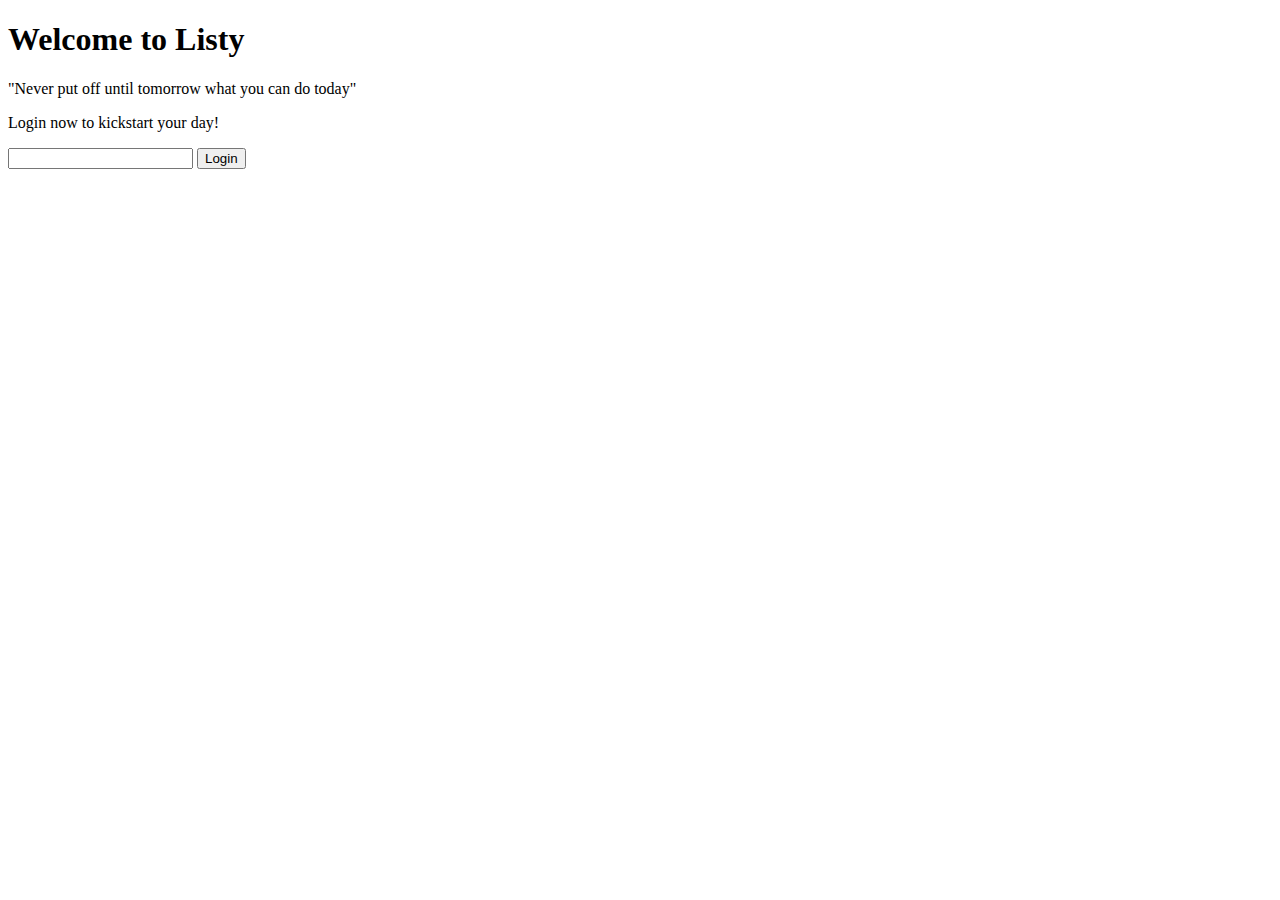
==== templates/index.html @ 38b7ecc3 "initial_flask_list_app_reads_writes_to_files" ====
<!DOCTYPE html>
<html lang="en">
<head>
    <meta charset="UTF-8">
    <meta name="viewport" content="width=device-width, initial-scale=1.0">
    <meta http-equiv="X-UA-Compatible" content="ie=edge">
    <link rel= "stylesheet" type= "text/css" href= "{{ url_for('static',filename='styles/style.css') }}">
    <title>Flask Simple List App</title>
</head>
<body>
    <h1>Welcome to Listy</h1>
    
    <p>"Never put off until tomorrow what you can do today"</p>
    
    <p>Login now to kickstart your day!</p>
    <form action="/login">
        <input type="text" name="username"/>
        <input type="submit" value="Login"/>
    </form>
</body>
</html>
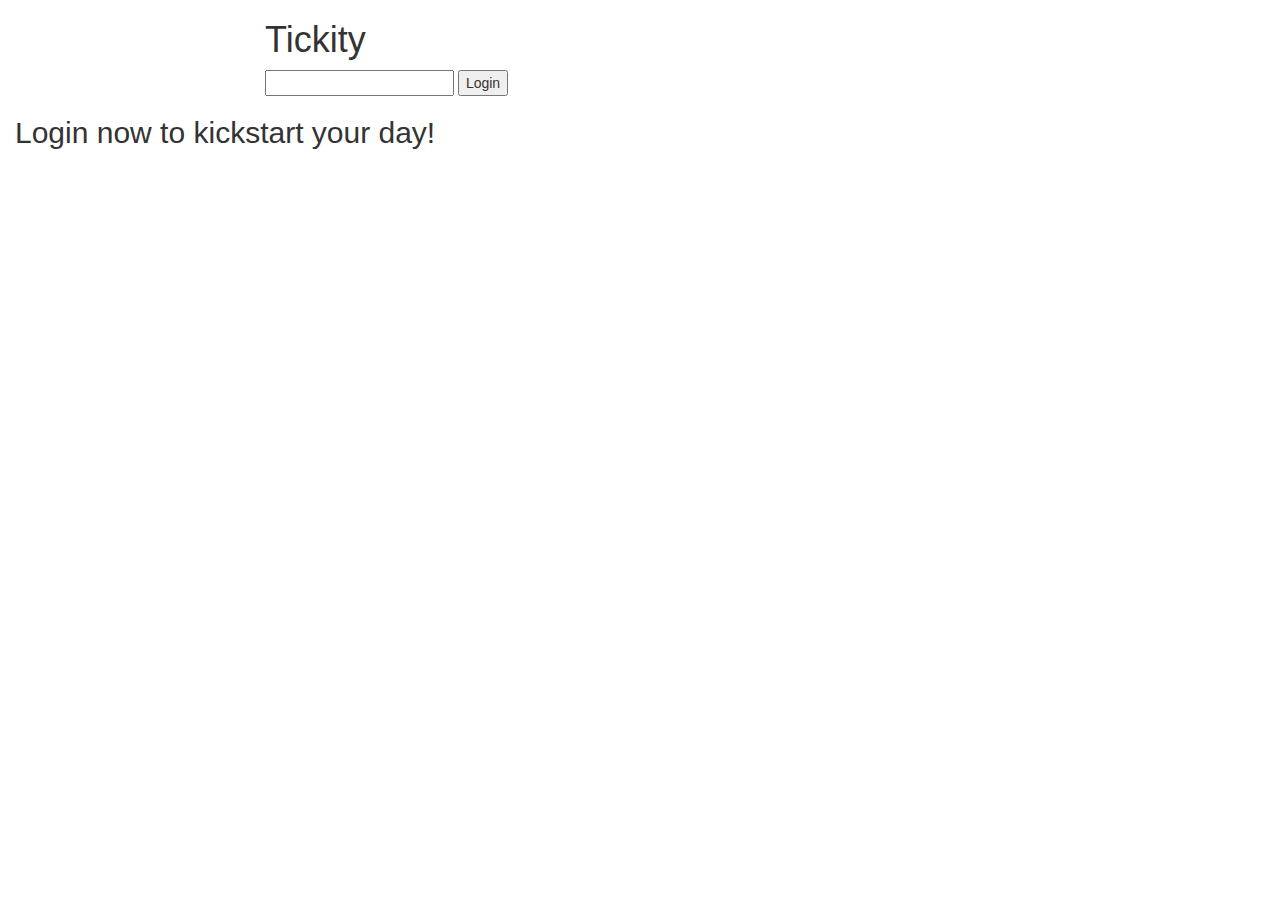
==== commit 58858c42: "Updated list functionality & added styling" ====
--- a/templates/index.html
+++ b/templates/index.html
@@ -1,21 +1,66 @@
 <!DOCTYPE html>
 <html lang="en">
+
 <head>
     <meta charset="UTF-8">
     <meta name="viewport" content="width=device-width, initial-scale=1.0">
     <meta http-equiv="X-UA-Compatible" content="ie=edge">
-    <link rel= "stylesheet" type= "text/css" href= "{{ url_for('static',filename='styles/style.css') }}">
+    <link href="https://stackpath.bootstrapcdn.com/bootstrap/3.3.7/css/bootstrap.min.css" rel="stylesheet" integrity="sha384-BVYiiSIFeK1dGmJRAkycuHAHRg32OmUcww7on3RYdg4Va+PmSTsz/K68vbdEjh4u" crossorigin="anonymous">
+    <link rel="stylesheet" type="text/css" href="{{ url_for('static',filename='styles/style.css') }}">
     <title>Flask Simple List App</title>
 </head>
+
 <body>
-    <h1>Welcome to Listy</h1>
-    
-    <p>"Never put off until tomorrow what you can do today"</p>
-    
-    <p>Login now to kickstart your day!</p>
-    <form action="/login">
-        <input type="text" name="username"/>
-        <input type="submit" value="Login"/>
-    </form>
+    <div class=" container-fluid bg">
+    <div class="container">
+        <div class="row">
+            <div class="col-xs-8 col-xs-offset-2">
+                <h1>Tickity</h1>
+            </div>
+        </div>
+    </div>
+
+
+
+    <div id="message"></div>
+
+    <div class="container">
+        <div class="row">
+            <div class="col-xs-8 col-xs-offset-2">
+                <form action="/login">
+                    <input type="text" name="username" />
+                    <input class="login" type="submit" value="Login" />
+                </form>
+            </div>
+        </div>
+
+    </div>
+    <h2>Login now to kickstart your day!</h2>
+
+    <!--<script>-->
+    <!--    let quote = '"Never put off until tomorrow what you can do today"';-->
+    <!--    let messages2 = [];-->
+    <!--    for (let i = 0; i < quote.length; i++) {-->
+    <!--        messages2 += quote[i];-->
+    <!--    }-->
+
+    <!--    let messages = messages2,-->
+    <!--        counter = 0,-->
+    <!--        target = document.getElementById("message");-->
+
+    <!--    setInterval(function() {-->
+    <!--        if (counter < messages.length) {-->
+    <!--            target.innerHTML += messages[counter];-->
+    <!--            counter++;-->
+
+    <!--        }-->
+
+    <!--    }, 100);-->
+    <!--</script>-->
+    <script src="https://stackpath.bootstrapcdn.com/bootstrap/3.3.7/js/bootstrap.min.js" integrity="sha384-Tc5IQib027qvyjSMfHjOMaLkfuWVxZxUPnCJA7l2mCWNIpG9mGCD8wGNIcPD7Txa" crossorigin="anonymous"></script>
+    <script src="https://ajax.googleapis.com/ajax/libs/jquery/2.1.1/jquery.min.js"></script>
+    </div>
 </body>
-</html>+
+
+</html>
